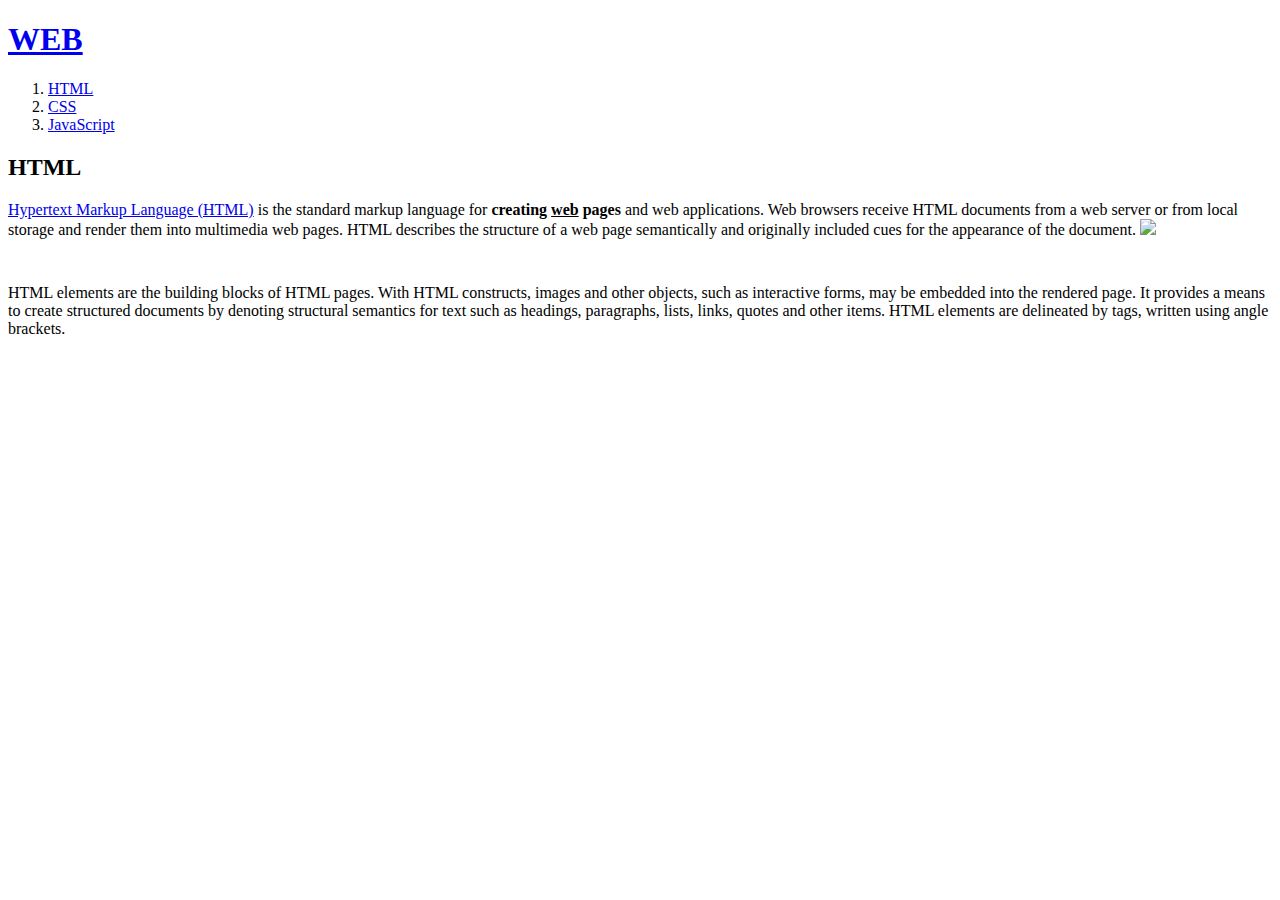
==== 1.html @ 4fe7ea68 "Add files via upload" ====
<!doctype html>
<html>
<head>
<title>WEB1 - HTML</title>
<meta charset="utf-8">
</head>
<body>
  <h1><a href="index.html">WEB</a></h1>
  <ol>
    <li><a href="1.html">HTML</a> </li>
    <li><a href="2.html">CSS </a></li>
    <li><a href="3.html">JavaScript</a> </li>
  </ol>
  <h2>HTML</h2>
  <p><a href = "https://www.w3.org/TR/html5/" target="_blank" title="html5 specification">
    Hypertext Markup Language (HTML)</a> is the standard markup language for <strong>creating <u>web</u> pages</strong> and web applications.
    Web browsers receive HTML documents from a web server or from local storage and render them into multimedia web pages. HTML describes the structure of a web page semantically and originally included cues for the appearance of the document.
    <img src= http://cdn.news2day.co.kr/data2/content/image/2019/12/17/20191217322622.jpg>
    </p><p style="margin-top:45px;">HTML elements are the building blocks of HTML pages. With HTML constructs, images and other objects, such as interactive forms, may be embedded into the rendered page. It provides a means to create structured documents by denoting structural semantics for text such as headings, paragraphs, lists, links, quotes and other items. HTML elements are delineated by tags, written using angle brackets.
    </p>
  </body>
  </html>
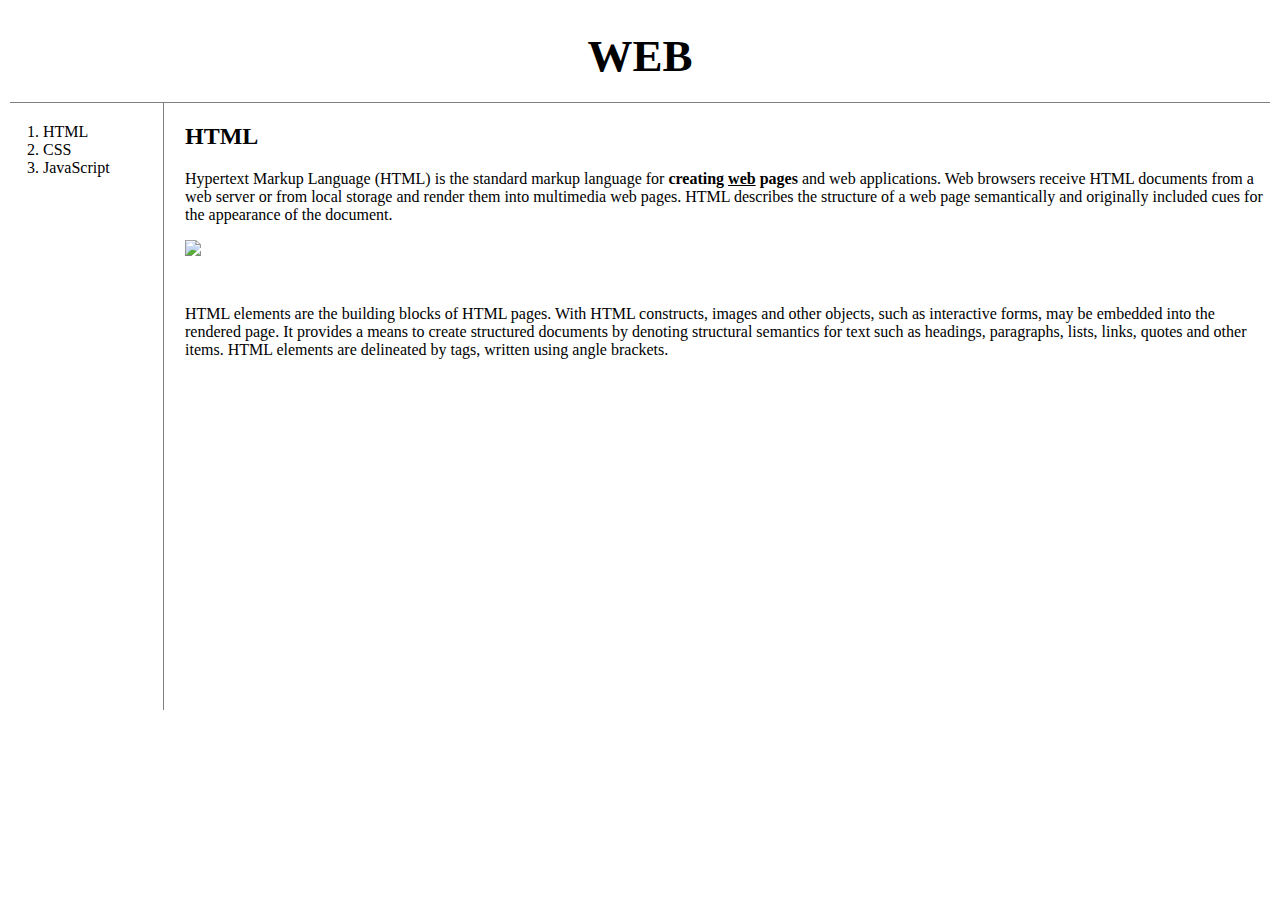
==== commit b8785240: "css 기초" ====
--- a/1.html
+++ b/1.html
@@ -1,22 +1,30 @@
 <!doctype html>
 <html>
 <head>
-<title>WEB1 - HTML</title>
-<meta charset="utf-8">
+  <title>WEB1 - HTML</title>
+  <meta charset="utf-8">
+  <link rel="stylesheet" href = "style.css">
 </head>
 <body>
   <h1><a href="index.html">WEB</a></h1>
+  <div id="grid">
   <ol>
     <li><a href="1.html">HTML</a> </li>
     <li><a href="2.html">CSS </a></li>
     <li><a href="3.html">JavaScript</a> </li>
   </ol>
-  <h2>HTML</h2>
-  <p><a href = "https://www.w3.org/TR/html5/" target="_blank" title="html5 specification">
-    Hypertext Markup Language (HTML)</a> is the standard markup language for <strong>creating <u>web</u> pages</strong> and web applications.
-    Web browsers receive HTML documents from a web server or from local storage and render them into multimedia web pages. HTML describes the structure of a web page semantically and originally included cues for the appearance of the document.
-    <img src= http://cdn.news2day.co.kr/data2/content/image/2019/12/17/20191217322622.jpg>
+    <div id="article">
+    <h2>HTML</h2>
+    <p><a href = "https://www.w3.org/TR/html5/" target="_blank" title="html5 specification">
+      Hypertext Markup Language (HTML)</a> is the standard markup language for <strong>creating <u>web</u> pages</strong> and web applications.
+      Web browsers receive HTML documents from a web server or from local storage and render them into multimedia web pages. HTML describes the structure of a web page semantically and originally included cues for the appearance of the document.
+      <p><img src= http://cdn.news2day.co.kr/data2/content/image/2019/12/17/20191217322622.jpg></p>
     </p><p style="margin-top:45px;">HTML elements are the building blocks of HTML pages. With HTML constructs, images and other objects, such as interactive forms, may be embedded into the rendered page. It provides a means to create structured documents by denoting structural semantics for text such as headings, paragraphs, lists, links, quotes and other items. HTML elements are delineated by tags, written using angle brackets.
-    </p>
+            <p><iframe width="560" height="315" src="https://www.youtube.com/embed/7T7r_oSp0SE" title="YouTube video player" frameborder="0" allow="accelerometer; autoplay; clipboard-write; encrypted-media; gyroscope; picture-in-picture" allowfullscreen></iframe></p>
+      </p>
+    </div>
+  </div>
+</body>
+</html>
   </body>
   </html>
--- a/style.css
+++ b/style.css
@@ -0,0 +1,43 @@
+body{
+  margin: 10px;
+}
+a {
+  color:black;
+  text-decoration: none;
+}
+h1{
+  font-size: 45px;
+  text-align: center;
+  border-bottom: 1px solid gray;
+  margin:0;
+  padding: 20px;
+}
+
+ol{
+  border-right: 1px solid gray;
+  width: 100px;
+  margin : 0;
+  padding: 20px;
+}
+#grid{
+  display: grid;
+  grid-template-columns: 150px 1fr;
+}
+#grid ol{
+  padding-left: 33px;
+}
+#grid #article{
+  padding-left: 25px;
+}
+
+@media(max-width: 800px){
+  #grid{
+    display: block;
+  }
+  ol{
+    border-right: none;
+  }
+  h1{
+    border-bottom: none;
+  }
+}
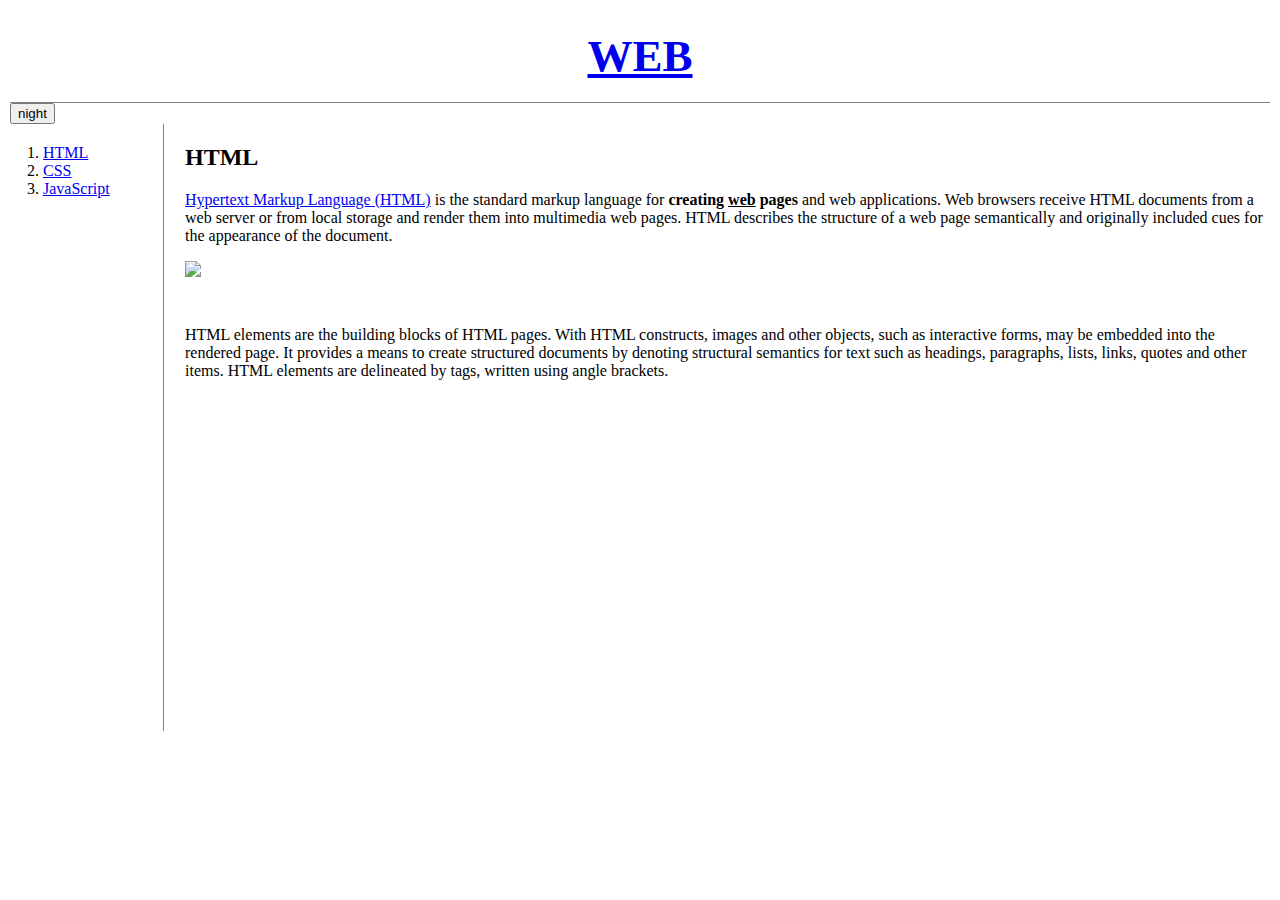
==== commit 2c18f424: "Use Instance (make toggle)" ====
--- a/1.html
+++ b/1.html
@@ -3,10 +3,15 @@
 <head>
   <title>WEB1 - HTML</title>
   <meta charset="utf-8">
+  <script src="https://ajax.googleapis.com/ajax/libs/jquery/3.6.0/jquery.min.js"></script>
+  <script src="colors.js"> </script>
   <link rel="stylesheet" href = "style.css">
 </head>
 <body>
   <h1><a href="index.html">WEB</a></h1>
+  <input id="night_day" type="button" value="night" onclick="
+  nightDayHandler(this);
+">
   <div id="grid">
   <ol>
     <li><a href="1.html">HTML</a> </li>
--- a/style.css
+++ b/style.css
@@ -1,10 +1,7 @@
 body{
   margin: 10px;
 }
-a {
-  color:black;
-  text-decoration: none;
-}
+
 h1{
   font-size: 45px;
   text-align: center;
